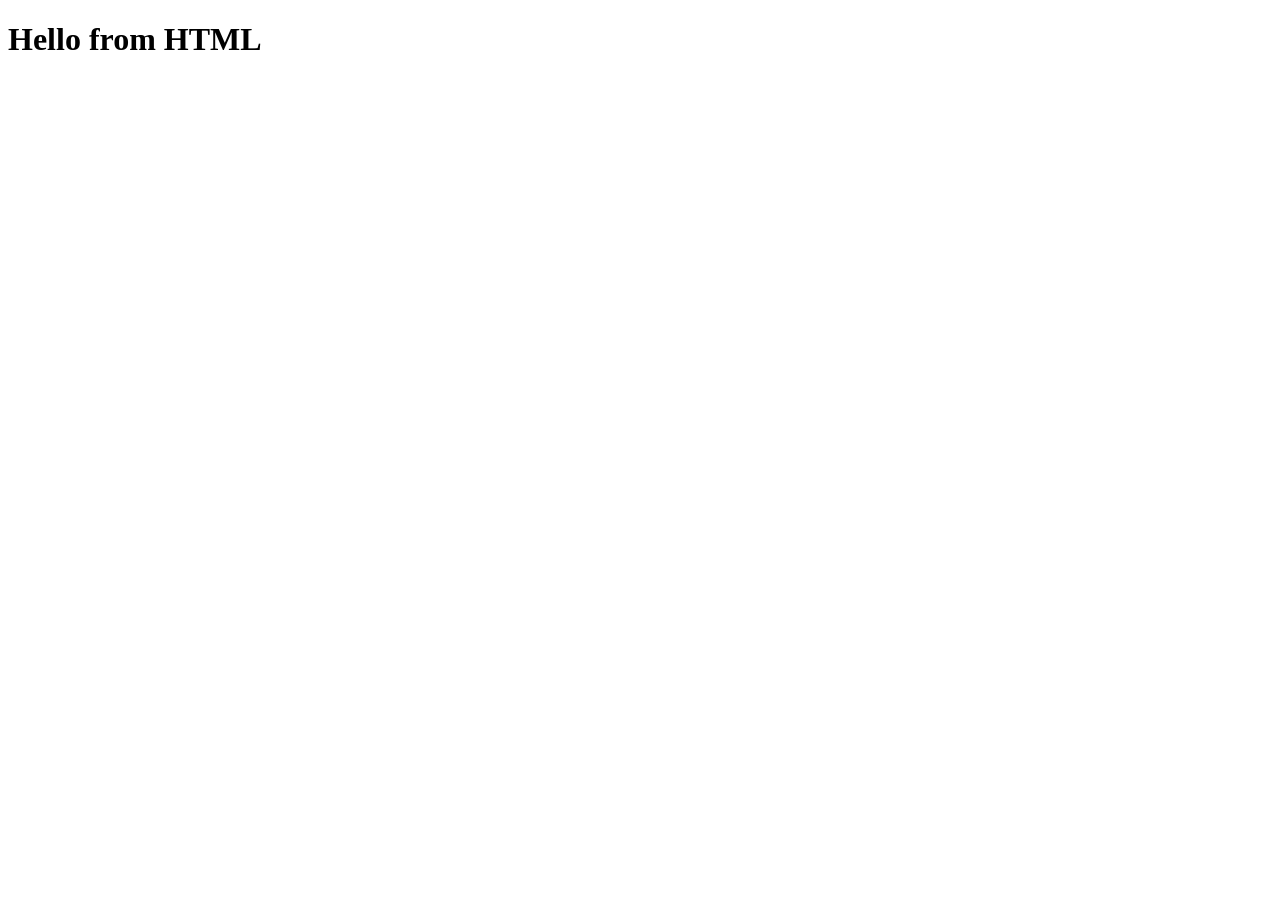
==== src/main/resources/templates/index.html @ fc1afc5b "added css" ====
<!DOCTYPE html>
<html lang="en">
<head>
    <meta charset="UTF-8">
    <meta name="viewport" content="width=device-width, initial-scale=1.0">
    <title>SpringBoot-Beginner</title>
    <link rel="stylesheet" th:href="@{/css/site.css}">
</head>
<body>
    <h1>Hello from HTML</h1>
</body>
</html>
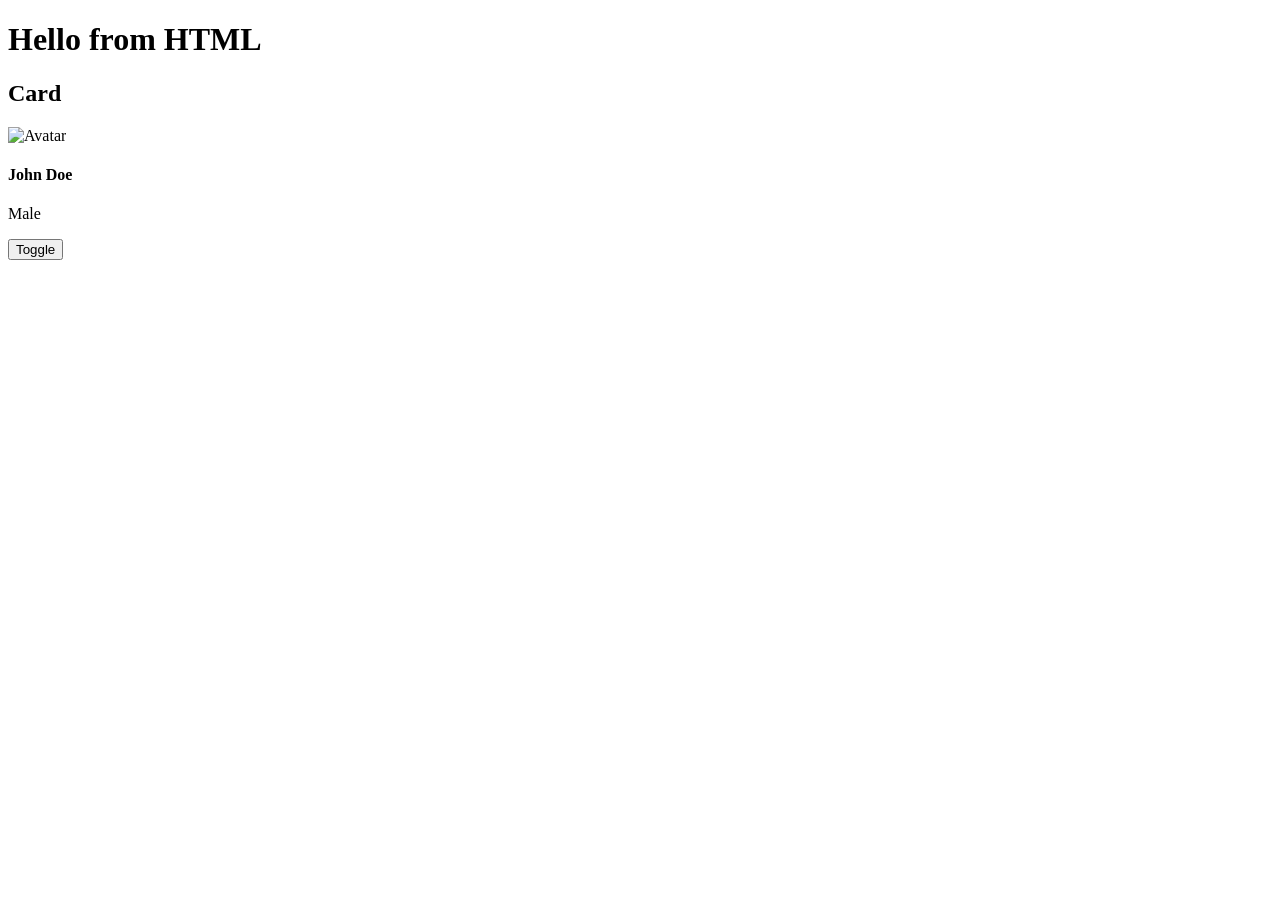
==== commit b715f9c1: "added card" ====
--- a/src/main/resources/templates/index.html
+++ b/src/main/resources/templates/index.html
@@ -8,5 +8,15 @@
 </head>
 <body>
     <h1>Hello from HTML</h1>
+    <script th:src="@{/js/site.js}"></script>
+    <h2>Card</h2>
+    <div class="card">
+        <img id="userImage" src="img/john.png" alt="Avatar" style="width:100%">
+        <div class="container">
+            <h4 id="userName"><b>John Doe</b></h4> 
+            <p id="userGender">Male</p> 
+        </div>
+    </div>
+    <button onclick="toggleCard()">Toggle</button>
 </body>
 </html>
